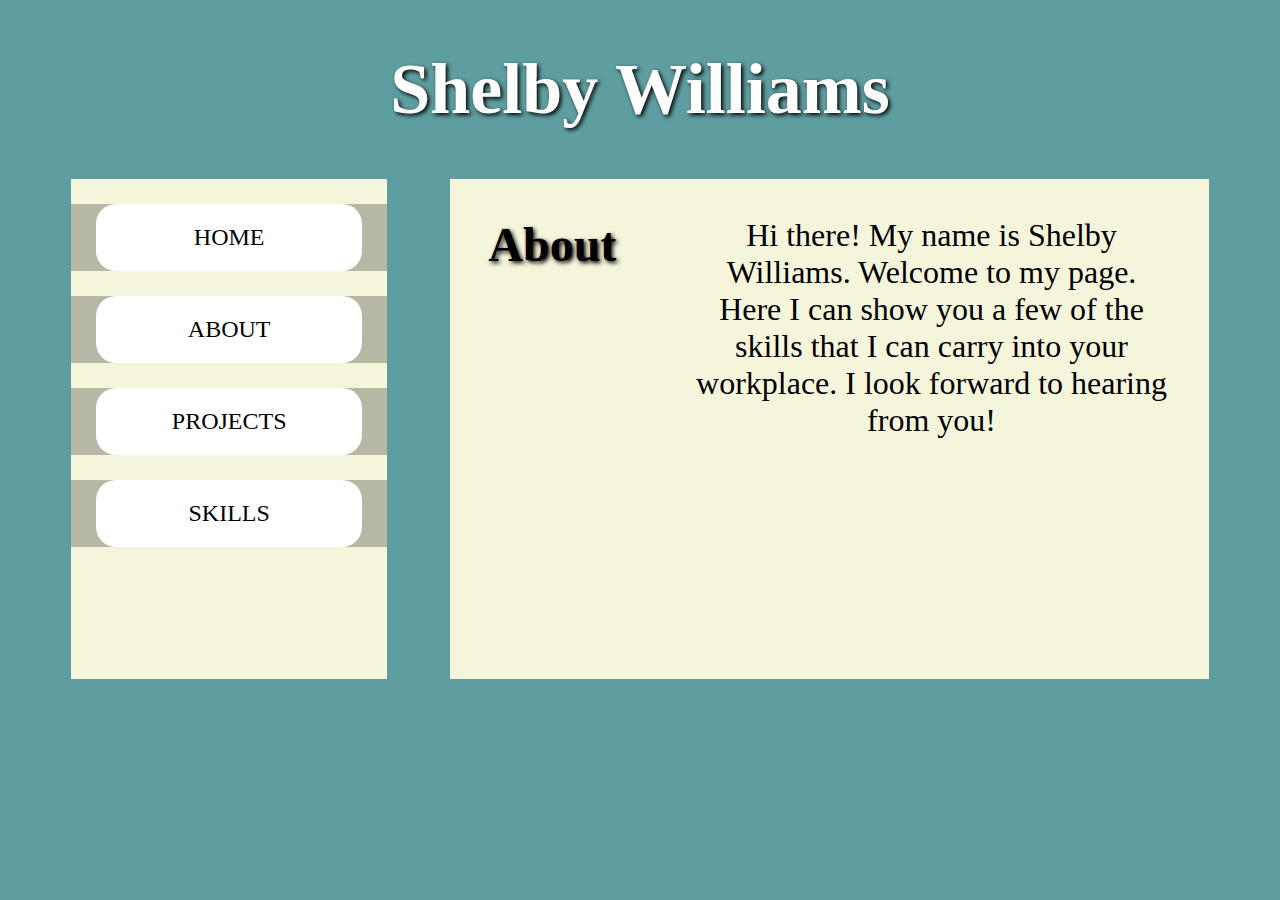
==== about.html @ 8cb5b1c8 "#test" ====
<!DOCTYPE html>
<html lang="en">
<head>
    <meta charset="utf-8">
    <title>About</title>
    <link rel="stylesheet" href="style.css">
</head>
<body>
    <h1>Shelby Williams</h1>

    <div class="box1">
    </div>

    <div class="box2">
        <ul>
            <li><a href="index.html/">HOME</a></li>
            <li><a href="about.html/">ABOUT</a></li>
            <li><a href="projects.html/">PROJECTS</a></li>
            <li><a href="skills.html/">SKILLS</a></li>
        </ul>
    </div>

    <div class="box1">
    </div>

    <div class="box3">
        <h2>About</h2>
        <p>
            Hi there! My name is Shelby Williams. Welcome to my page. Here I can show you a few of the skills that I can carry
            into your workplace. I look forward to hearing from you!
        </p>
    </div>

    <div class="box4">

    </div>


</body>
</html>
---- style.css ----
img {
    width: 95%;
    height: 95%;
    margin: auto;
}

.btn {
    background-color: white;
    text-align: center;
    margin: 25px;
    padding: 20px;
    border-radius: 20px;
    text-decoration: none;
    display: block;
}

.btn-lg {
    button
}

li {
    background-color: rgba(0,0,0,.25)
}

    li a {
        background-color: white;
        text-align: center;
        margin: 25px;
        padding: 20px;
        border-radius: 20px;
        text-decoration: none;
        display: block;
        text-decoration-color: black;
        font-size: 150%;
        color: black;
    }

ul {
    list-style-type: none;
    padding: 0;
}

.box1 {
    background-color: cadetblue;
    width: 5%;
    height: 500px;
    float: left;
}


.box2 {
    background-color: beige;
    width: 25%;
    height: 500px;
    float: left;
}

    .box2:hover {
        background-color: blanchedalmond;
    }


.box3 {
    background-color: beige;
    width: 60%;
    height: 500px;
    float: left;
    display: flex;
}

    .box3:hover {
        background-color: blanchedalmond;
    }

.box4 {
    background-color: cadetblue;
    width: 5%;
    height: 500px;
    float: right;
    display: flex;
}

h1 {
    text-align: center;
    font-size: 450%;
    color: white;
    text-decoration-style: solid;
    text-shadow: 2px 2px 4px #000000;
}

h2 {
    margin: 5%;
    text-align: center;
    font-size: 300%;
    color: black;
    text-decoration-style: solid;
    text-shadow: 2px 2px 4px #000000;
}

body {
    background-color: cadetblue;
}

p {
    text-align: center;
    font-size: 200%;
    margin: 5%;
    vertical-align: middle;
}
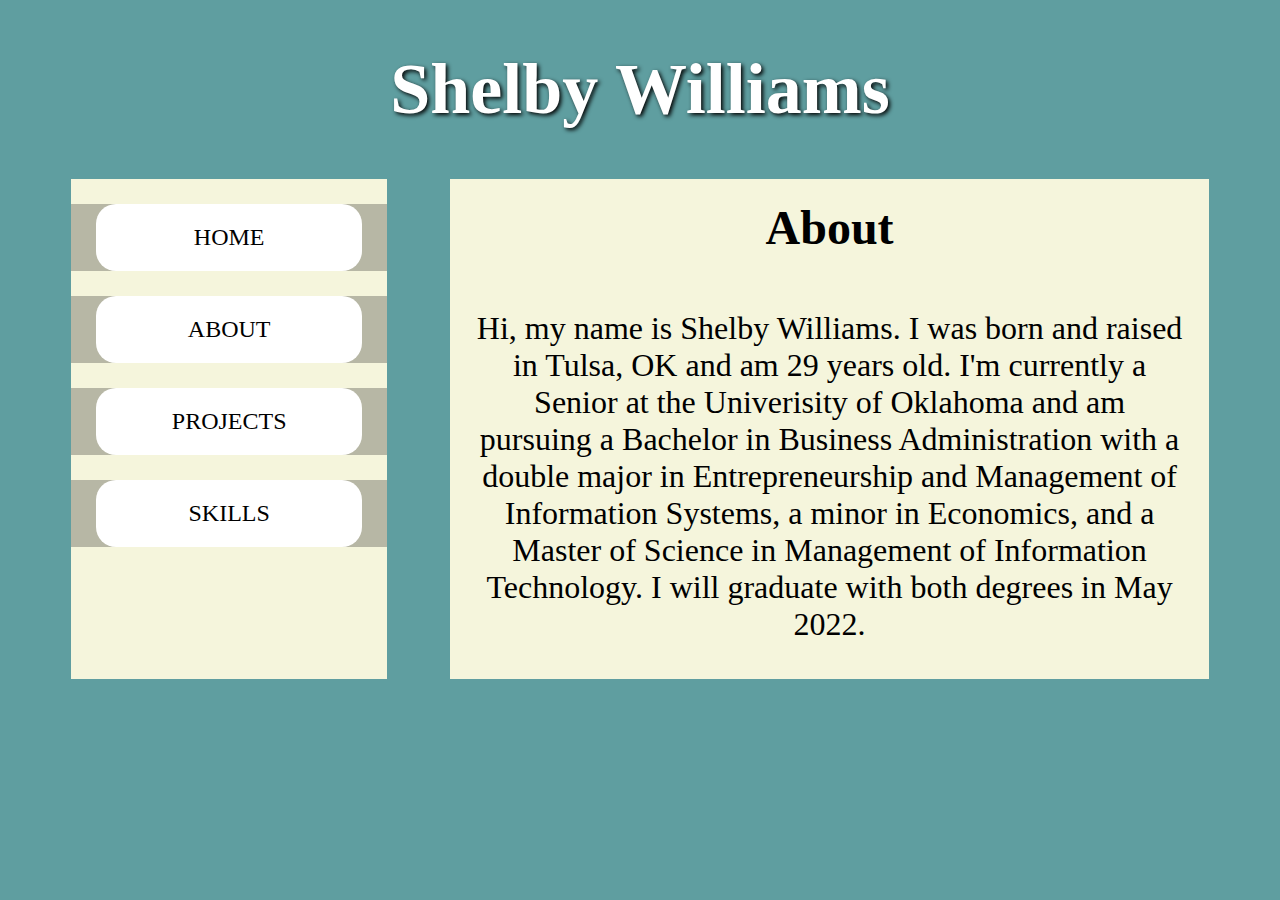
==== commit d4b4264c: "#winning" ====
--- a/about.html
+++ b/about.html
@@ -1,4 +1,4 @@
-<!DOCTYPE html>
+﻿<!DOCTYPE html>
 <html lang="en">
 <head>
     <meta charset="utf-8">
@@ -12,11 +12,11 @@
     </div>
 
     <div class="box2">
-        <ul>
-            <li><a href="index.html/">HOME</a></li>
-            <li><a href="about.html/">ABOUT</a></li>
-            <li><a href="projects.html/">PROJECTS</a></li>
-            <li><a href="skills.html/">SKILLS</a></li>
+        <ul class="nav-ul">
+            <li class="nav-li"><a href="index.html">HOME</a></li>
+            <li class="nav-li"><a href="about.html">ABOUT</a></li>
+            <li class="nav-li"><a href="projects.html">PROJECTS</a></li>
+            <li class="nav-li"><a href="skills.html">SKILLS</a></li>
         </ul>
     </div>
 
@@ -24,11 +24,24 @@
     </div>
 
     <div class="box3">
-        <h2>About</h2>
-        <p>
-            Hi there! My name is Shelby Williams. Welcome to my page. Here I can show you a few of the skills that I can carry
-            into your workplace. I look forward to hearing from you!
-        </p>
+        <table>
+            <tr>
+                <td>
+                    <h2>About</h2>
+                </td>   
+            </tr>
+            <tr>
+                <td>
+                    <p>
+                        Hi, my name is Shelby Williams. I was born and raised in Tulsa, OK and am 29 years old. I'm currently a Senior at
+                        the Univerisity of Oklahoma and am pursuing a Bachelor in Business Administration with a double major in Entrepreneurship
+                        and Management of Information Systems, a minor in Economics, and a Master of Science in Management of Information
+                        Technology. I will graduate with both degrees in May 2022.
+                    </p>
+
+                </td>
+            </tr>
+        </table>
     </div>
 
     <div class="box4">
--- a/style.css
+++ b/style.css
@@ -18,7 +18,11 @@
     button
 }
 
-li {
+table {
+    width: 100%;
+}
+
+.nav-li {
     background-color: rgba(0,0,0,.25)
 }
 
@@ -35,9 +39,13 @@
         color: black;
     }
 
-ul {
+.nav-ul {
     list-style-type: none;
     padding: 0;
+}
+
+.reg-ul {
+    font-size: 175%;
 }
 
 .box1 {
@@ -89,12 +97,11 @@
 }
 
 h2 {
-    margin: 5%;
+    margin: 2%;
     text-align: center;
     font-size: 300%;
     color: black;
     text-decoration-style: solid;
-    text-shadow: 2px 2px 4px #000000;
 }
 
 body {
@@ -104,6 +111,6 @@
 p {
     text-align: center;
     font-size: 200%;
-    margin: 5%;
+    margin: 3%;
     vertical-align: middle;
 }
